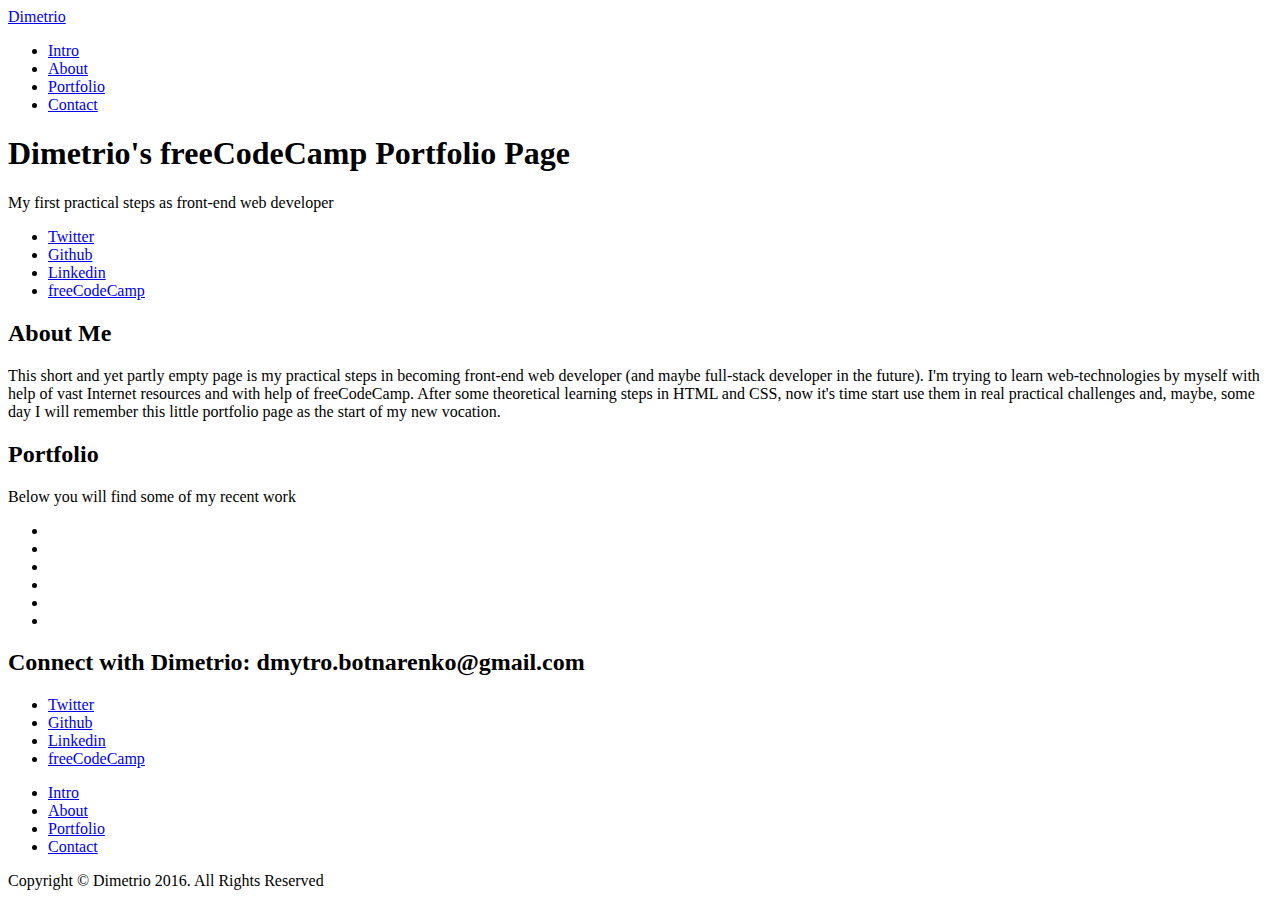
==== fccportfolio.html @ 78af760e "Actualized anchors" ====
<!DOCTYPE html>
<html lang="en">
  <head>
    <meta charset="utf-8">
    <meta http-equiv="X-UA-Compatible" content="IE=edge">
    <meta name="viewport" content="width=device-width, initial-scale=1">
    <title>Dimetrio's Portfolio</title>
    <link rel="stylesheet" href="css/style.css" media="screen" title="no title" charset="utf-8">
  </head>
  <body>
      <nav class="navbar">
        <a href="#dimetrio">Dimetrio</a>
        <ul class="navigation">
          <li><a href="#intro-section">Intro</a></li>
          <li><a href="#about-section">About</a></li>
          <li><a href="#portfolio-section">Portfolio</a></li>
          <li><a href="#contact-section">Contact</a></li>
        </ul>
      </nav>
      <div id="intro-section" class="section intro">
        <h1>Dimetrio's freeCodeCamp Portfolio Page</h1>
        <p>My first practical steps as front-end web developer</p>
        <ul>
          <li><a href="https://twitter.com/Dimetrio_UA" target="_blank">Twitter</a></li>
          <li><a href="https://github.com/dimetrio-ua" target="_blank">Github</a></li>
          <li><a href="https://www.linkedin.com/in/dmytro-botnarenko-53a66845?trk=nav_responsive_tab_profile_pic" target="_blank">Linkedin</a></li>
          <li><a href="http://www.freecodecamp.com/dimetrio-ua" target="_blank">freeCodeCamp</a></li>
        </ul>
      </div>
      <div id="about-section" class="section about">
        <article>
          <h2>About Me</h2>
          <p>
            This short and yet partly empty page is my practical steps in becoming front-end web developer (and maybe full-stack developer in the future). I'm trying to learn web-technologies by myself with help of vast Internet resources and with help of freeCodeCamp. After some theoretical learning steps in HTML and CSS, now it's time start use them in real practical challenges and, maybe, some day I will remember this little portfolio page as the start of my new vocation.
          </p>
          <div class="avatar"></div>
          <!--<img src="images/avatar.jpg" alt="dmytro's avatar">-->
        </article>
      </div>
      <div id="portfolio-section" class="section portfolio">
        <h2>Portfolio</h2>
        <p>Below you will find some of my recent work</p>
        <ul>
          <li><a href="#"></a></li>
          <li><a href="#"></a></li>
          <li><a href="#"></a></li>
          <li><a href="#"></a></li>
          <li><a href="#"></a></li>
          <li><a href="#"></a></li>
        </ul>
      </div>
      <div id="contact-section" class="section contact">
        <h2>Connect with Dimetrio: dmytro.botnarenko@gmail.com</h2>
        <ul>
          <li><a href="https://twitter.com/Dimetrio_UA" target="_blank">Twitter</a></li>
          <li><a href="https://github.com/dimetrio-ua" target="_blank">Github</a></li>
          <li><a href="https://www.linkedin.com/in/dmytro-botnarenko-53a66845?trk=nav_responsive_tab_profile_pic" target="_blank">Linkedin</a></li>
          <li><a href="http://www.freecodecamp.com/dimetrio-ua" target="_blank">freeCodeCamp</a></li>
        </ul>
      </div>
      <footer>
        <ul class="footer_nav">
          <li><a href="#intro-section">Intro</a></li>
          <li><a href="#about-section">About</a></li>
          <li><a href="#portfolio-section">Portfolio</a></li>
          <li><a href="#contact-section">Contact</a></li>
        </ul>
        <p>Copyright © Dimetrio 2016. All Rights Reserved</p>
      </footer>
  </body>
</html>
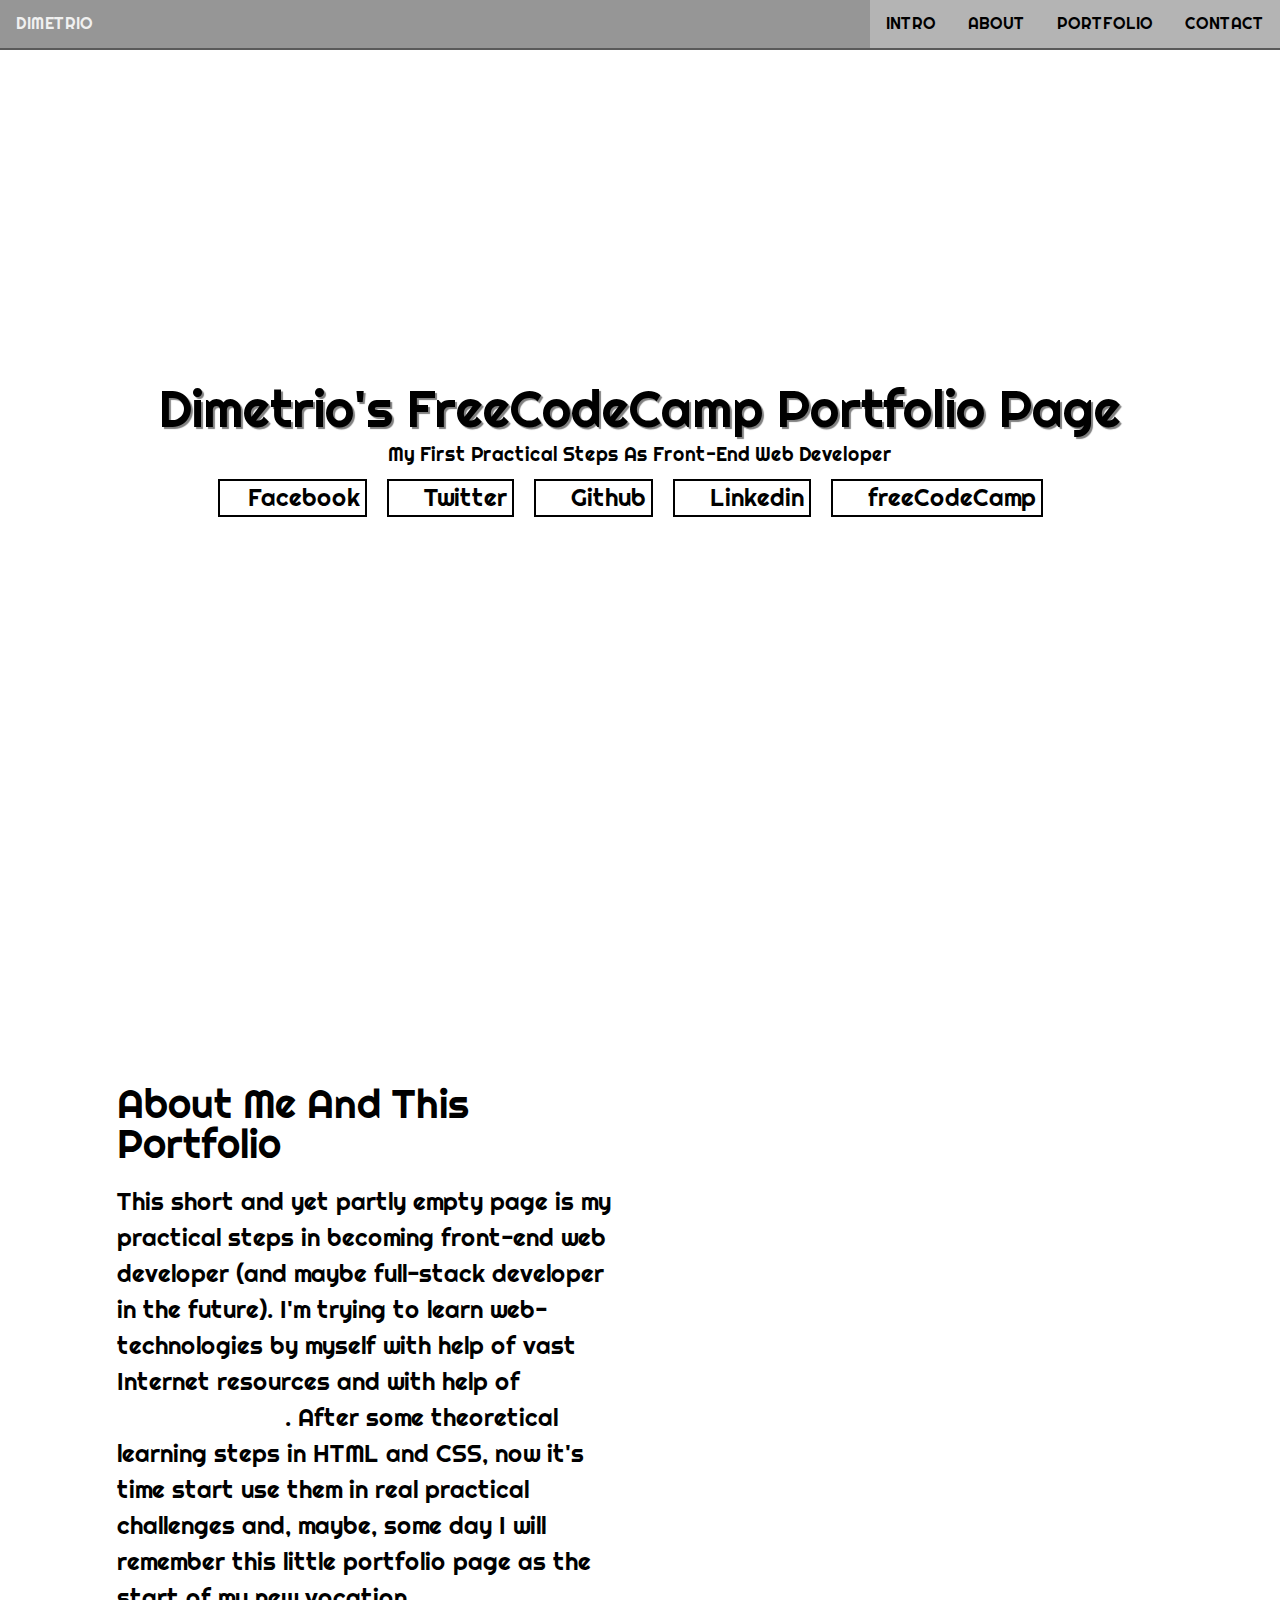
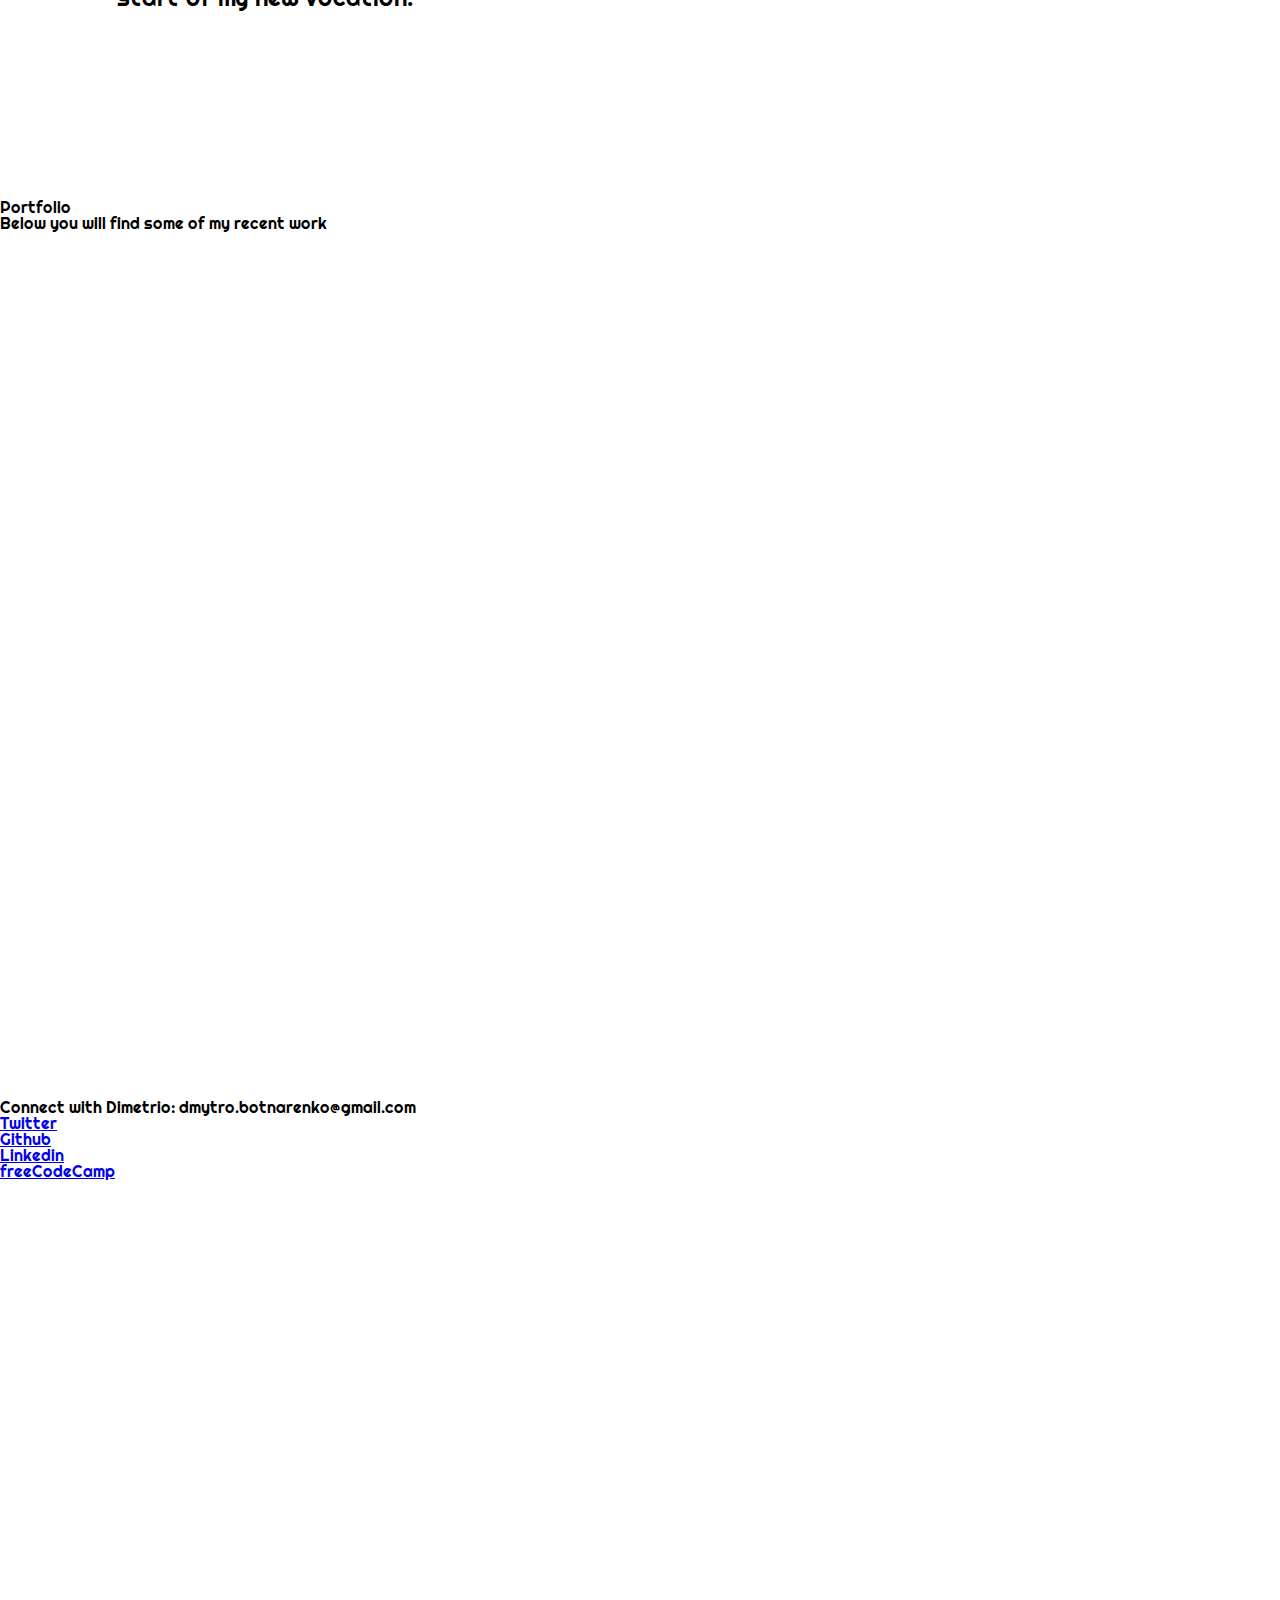
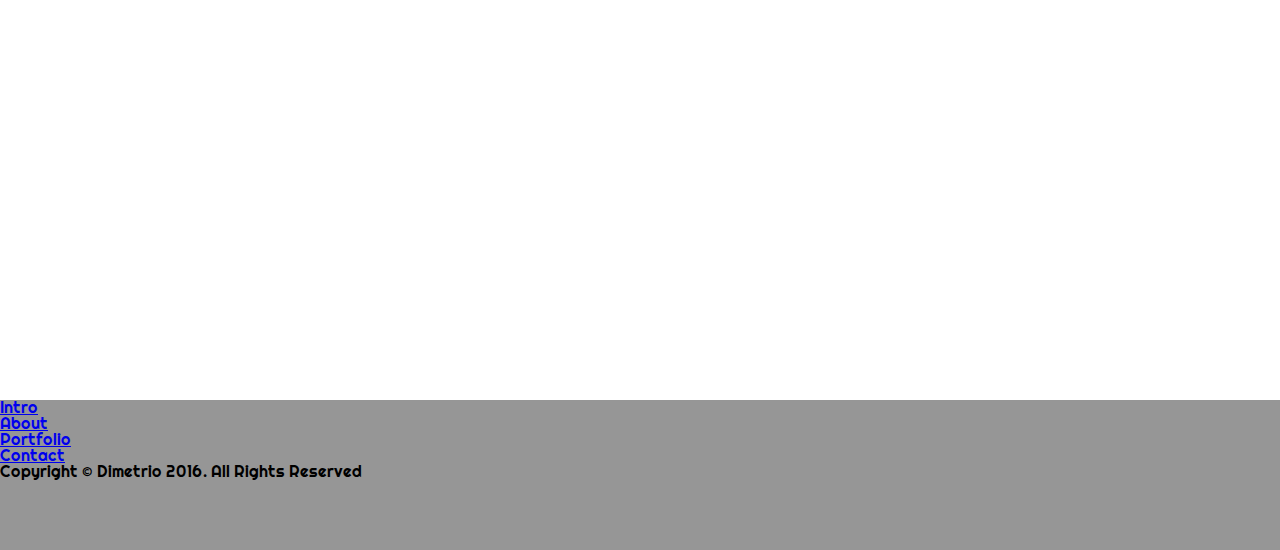
==== commit 295ef98b: "About Part Styles Applied" ====
--- a/fccportfolio.html
+++ b/fccportfolio.html
@@ -6,6 +6,7 @@
     <meta name="viewport" content="width=device-width, initial-scale=1">
     <title>Dimetrio's Portfolio</title>
     <link rel="stylesheet" href="css/style.css" media="screen" title="no title" charset="utf-8">
+    <link href='https://fonts.googleapis.com/css?family=Righteous' rel='stylesheet' type='text/css'>
   </head>
   <body>
       <nav class="navbar">
@@ -18,24 +19,26 @@
         </ul>
       </nav>
       <div id="intro-section" class="section intro">
-        <h1>Dimetrio's freeCodeCamp Portfolio Page</h1>
-        <p>My first practical steps as front-end web developer</p>
+        <h1>dimetrio's freeCodeCamp portfolio page</h1>
+        <p>my first practical steps as front-end web developer</p>
         <ul>
-          <li><a href="https://twitter.com/Dimetrio_UA" target="_blank">Twitter</a></li>
-          <li><a href="https://github.com/dimetrio-ua" target="_blank">Github</a></li>
-          <li><a href="https://www.linkedin.com/in/dmytro-botnarenko-53a66845?trk=nav_responsive_tab_profile_pic" target="_blank">Linkedin</a></li>
-          <li><a href="http://www.freecodecamp.com/dimetrio-ua" target="_blank">freeCodeCamp</a></li>
+          <li><a href="https://www.facebook.com/dmytro.botnarenko" target="_blank"><i></i>Facebook</a></li>
+          <li><a href="https://twitter.com/Dimetrio_UA" target="_blank"><i></i>Twitter</a></li>
+          <li><a href="https://github.com/dimetrio-ua" target="_blank"><i></i>Github</a></li>
+          <li><a href="https://www.linkedin.com/in/dmytro-botnarenko-53a66845?trk=nav_responsive_tab_profile_pic" target="_blank"><i></i>Linkedin</a></li>
+          <li><a href="http://www.freecodecamp.com/dimetrio-ua" target="_blank"><i></i>freeCodeCamp</a></li>
         </ul>
       </div>
       <div id="about-section" class="section about">
         <article>
-          <h2>About Me</h2>
-          <p>
-            This short and yet partly empty page is my practical steps in becoming front-end web developer (and maybe full-stack developer in the future). I'm trying to learn web-technologies by myself with help of vast Internet resources and with help of freeCodeCamp. After some theoretical learning steps in HTML and CSS, now it's time start use them in real practical challenges and, maybe, some day I will remember this little portfolio page as the start of my new vocation.
-          </p>
-          <div class="avatar"></div>
-          <!--<img src="images/avatar.jpg" alt="dmytro's avatar">-->
+          <div class="abouttext">
+            <h2>About me and this portfolio</h2>
+            <p>
+              This short and yet partly empty page is my practical steps in becoming front-end web developer (and maybe full-stack developer in the future). I'm trying to learn web-technologies by myself with help of vast Internet resources and with help of <a href="http://www.freecodecamp.com/"><em>freeCodeCamp</em></a>. After some theoretical learning steps in HTML and CSS, now it's time start use them in real practical challenges and, maybe, some day I will remember this little portfolio page as the start of my new vocation.
+            </p>
+          </div>
         </article>
+        <div class="avatar"></div>
       </div>
       <div id="portfolio-section" class="section portfolio">
         <h2>Portfolio</h2>
--- a/css/style.css
+++ b/css/style.css
@@ -0,0 +1,226 @@
+/*---------css reset start---------*/
+html, body, div, span, applet, object, iframe,
+h1, h2, h3, h4, h5, h6, p, blockquote, pre,
+a, abbr, acronym, address, big, cite, code,
+del, dfn, em, img, ins, kbd, q, s, samp,
+small, strike, strong, sub, sup, tt, var,
+b, u, i, center,
+dl, dt, dd, ol, ul, li,
+fieldset, form, label, legend,
+table, caption, tbody, tfoot, thead, tr, th, td,
+article, aside, canvas, details, embed,
+figure, figcaption, footer, header, hgroup,
+menu, nav, output, ruby, section, summary,
+time, mark, audio, video {
+	margin: 0;
+	padding: 0;
+	border: 0;
+	font-size: 100%;
+	font: inherit;
+	vertical-align: baseline;
+}
+/* HTML5 display-role reset for older browsers */
+article, aside, details, figcaption, figure,
+footer, header, hgroup, menu, nav, section {
+	display: block;
+}
+body {
+	line-height: 1;
+}
+ol, ul {
+	list-style: none;
+}
+blockquote, q {
+	quotes: none;
+}
+blockquote:before, blockquote:after,
+q:before, q:after {
+	content: '';
+	content: none;
+}
+table {
+	border-collapse: collapse;
+	border-spacing: 0;
+}
+/*---------css reset ending---------*/
+html, body {
+	height: 100%;
+}
+body {
+	width: 100%;
+
+}
+/*---------navigation bar styles---------*/
+nav {
+	height:3em;
+	background-color: rgba(150, 150, 150, 1.0);
+	position: fixed;
+	width: 100%;
+	z-index: 99;
+	display: flex;
+	justify-content: space-between;
+	border-bottom: 2px solid rgba(90, 90, 90, 1.0);
+}
+.navigation {
+	display: flex;
+	justify-content: flex-end;
+}
+nav a, .navigation a {
+	background-color: rgba(180, 180, 180, 1.0);
+	text-decoration: none;
+	display: block;
+	padding: 1em;
+	color: rgba(0, 0, 0, 1.0);
+	text-transform: uppercase;
+}
+nav a:hover, .navigation a:hover {
+  background: rgba(150, 150, 150, 0.5);
+	color: rgba(240, 240, 240, 1.0);
+}
+/*---------base sections styles---------*/
+.section {
+	height: 100%;
+	position: relative;
+	display: block;
+}
+	/*before pseudo-element is for transparent background*/
+.section::before {
+	content: '';
+	opacity: 0.6;
+	top: 0;
+	left: 0;
+	bottom: 0;
+	right: 0;
+	position: absolute;
+	z-index: -1;
+	/*fixed scrolling position achieved with background-attachment property*/
+	background-size: cover;
+	background-repeat: no-repeat;
+	background-attachment: fixed;
+}
+.intro::before {
+	background-image: url(../images/1.jpg);
+}
+.about::before {
+	background-image: url(../images/2.jpg);
+}
+.portfolio::before {
+	background-image: url(../images/3.jpg);
+}
+.contact::before {
+	background-image: url(../images/4.jpg);
+}
+footer {
+	height: 150px;
+	background-color: rgba(150, 150, 150, 1.0);
+}
+/*-------sections content styles----------*/
+h1, h2, p, a {
+	font-family: 'Righteous', cursive;
+}
+/*-------'intro' section content styles----------*/
+.intro {
+	display: flex;
+	flex-direction: column;
+	justify-content: center;
+}
+.intro h1, .intro p {
+	text-align: center;
+	text-transform: capitalize;
+}
+.intro h1 {
+	font-size: 3.2em;
+	text-shadow: 2px 2px 1px grey;
+}
+.intro p {
+	font-size: 1.2em;
+	padding-top: 10px;
+	/*padding-bottom: 15px;
+	border-bottom: 5px ridge rgba(230, 230, 230, 0.7);*/
+}
+.intro ul {
+	display: flex;
+	flex-direction: row;
+	justify-content: center;
+	margin-top: 15px;
+}
+.intro a {
+	text-decoration: none;
+	border: 2px solid black;
+	margin-right: 20px;
+	font-size: 1.5em;
+	padding: 5px 5px;
+	color: rgba(0, 0, 0, 1.0);
+	display: block;
+}
+.intro a:hover {
+	transition: all 0.4s ease-out;
+	background-color: rgba(0, 0, 0, 1.0);
+	color: rgba(255, 255, 255, 1.0);
+	transform: scale(1.1);
+}
+.intro i {
+	display: inline-block;
+	width: 25px;
+	height: 24px;
+	background-image: url(../images/spritesheet.png);
+	background-repeat: no-repeat;
+	margin: 0 5px 0 0;
+	background-size: 186px 31px;
+	vertical-align: bottom;
+}
+.intro li:hover i {
+	transition: all .4s ease-out;
+	background-image: url(../images/spritesheet_neg.png);
+	transform: scale(1.1);
+}
+.intro li:nth-child(1) i {
+	width: 18px;
+	background-position: -37px center;
+}
+.intro li:nth-child(2) i {
+	background-position: -97px center;
+}
+.intro li:nth-child(3) i {
+	background-position: -3px center;
+}
+.intro li:nth-child(4) i {
+	background-position: -65px center;
+}
+.intro li:nth-child(5) i {
+	background-position: -127px center;
+}
+/*-------'about' section content styles----------*/
+.about {
+	display: flex;
+	flex-direction: row;
+	justify-content: space-around;
+	align-items: center;
+}
+.about article {
+	width:40%;
+}
+.about p a {
+	text-decoration: none;
+	color: rgba(255, 255, 255, 1.0);
+}
+.about p a:hover {
+	color: rgba(0, 100, 0, 1);
+	text-decoration: underline;
+}
+.about h2 {
+	font-size: 2.5em;
+	text-transform: capitalize;
+	margin-bottom: 20px;
+}
+.about p {
+	font-size: 1.5em;
+	line-height: 1.5;
+}
+.about .avatar {
+	width: 300px;
+	height: 300px;
+	background: url(../images/avatar.jpg) no-repeat;
+	border-radius: 50%;
+}
+/*-------'portfolio' section content styles----------*/
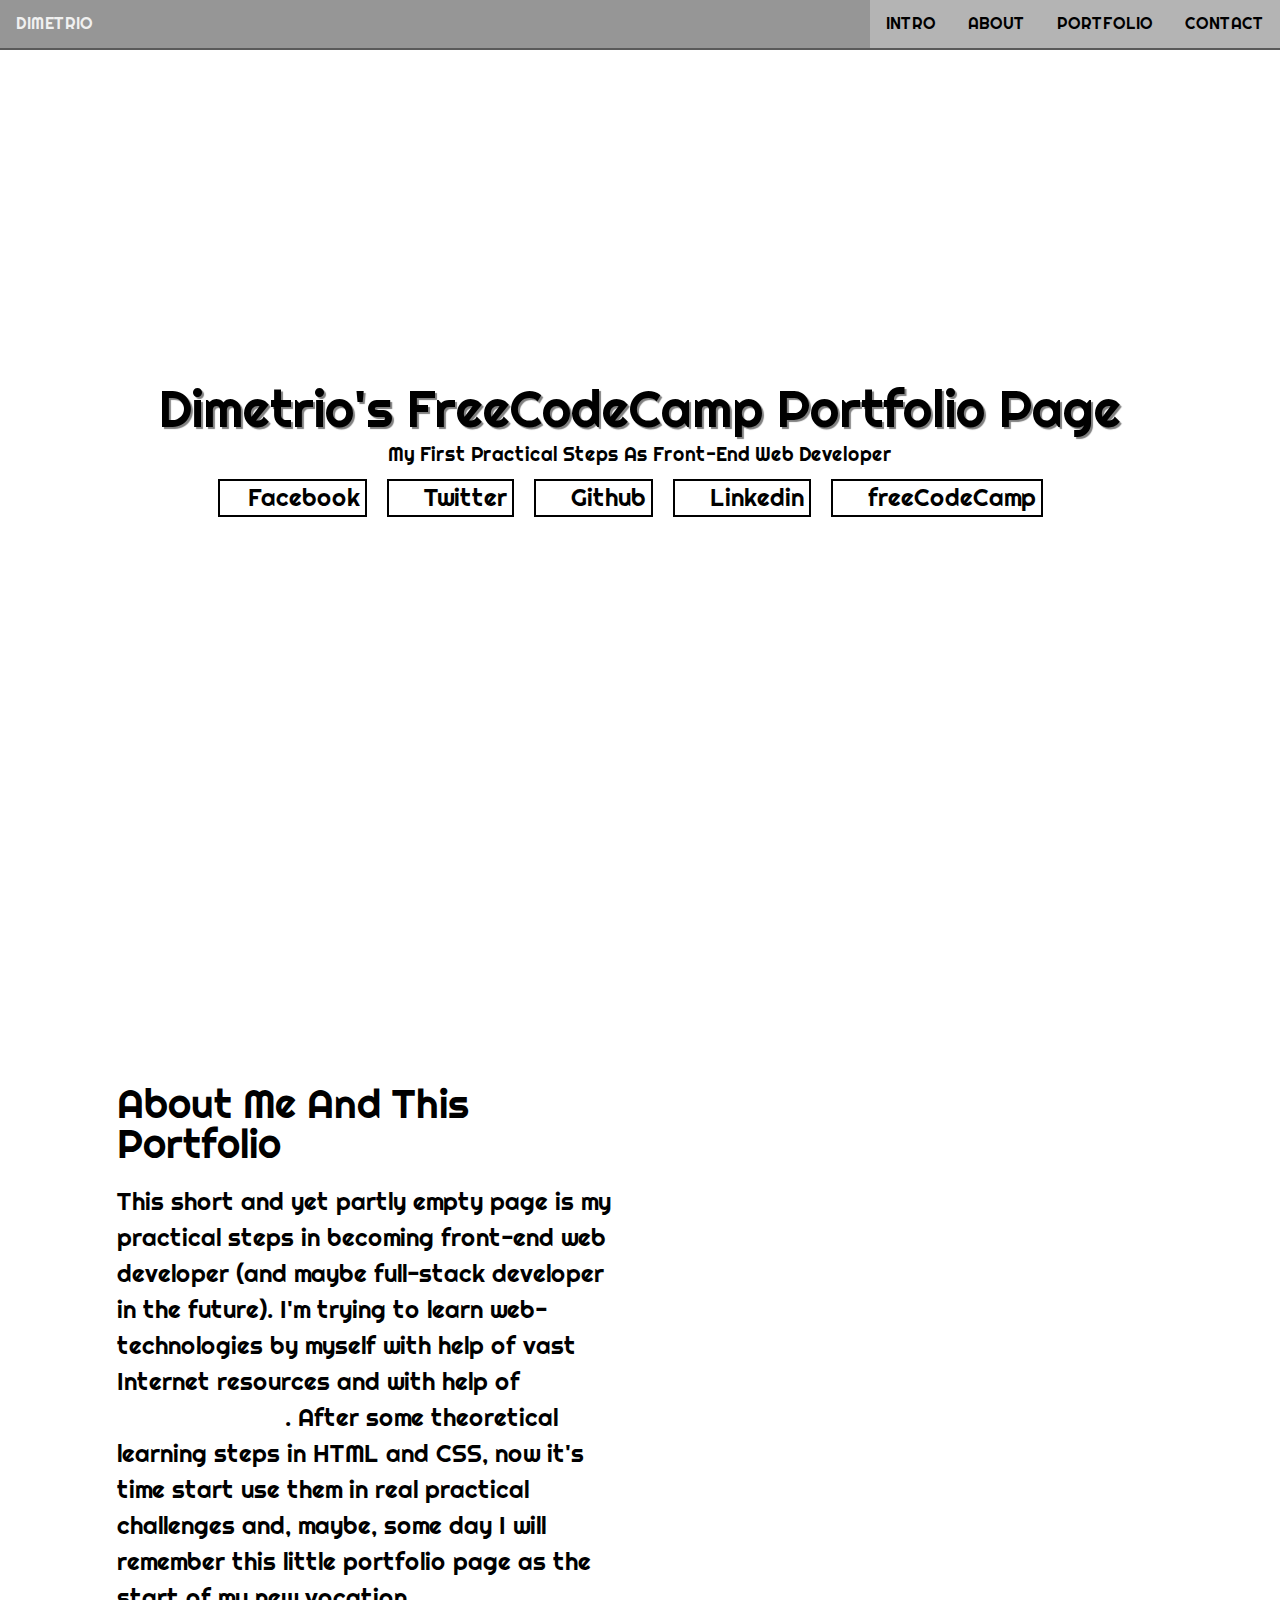
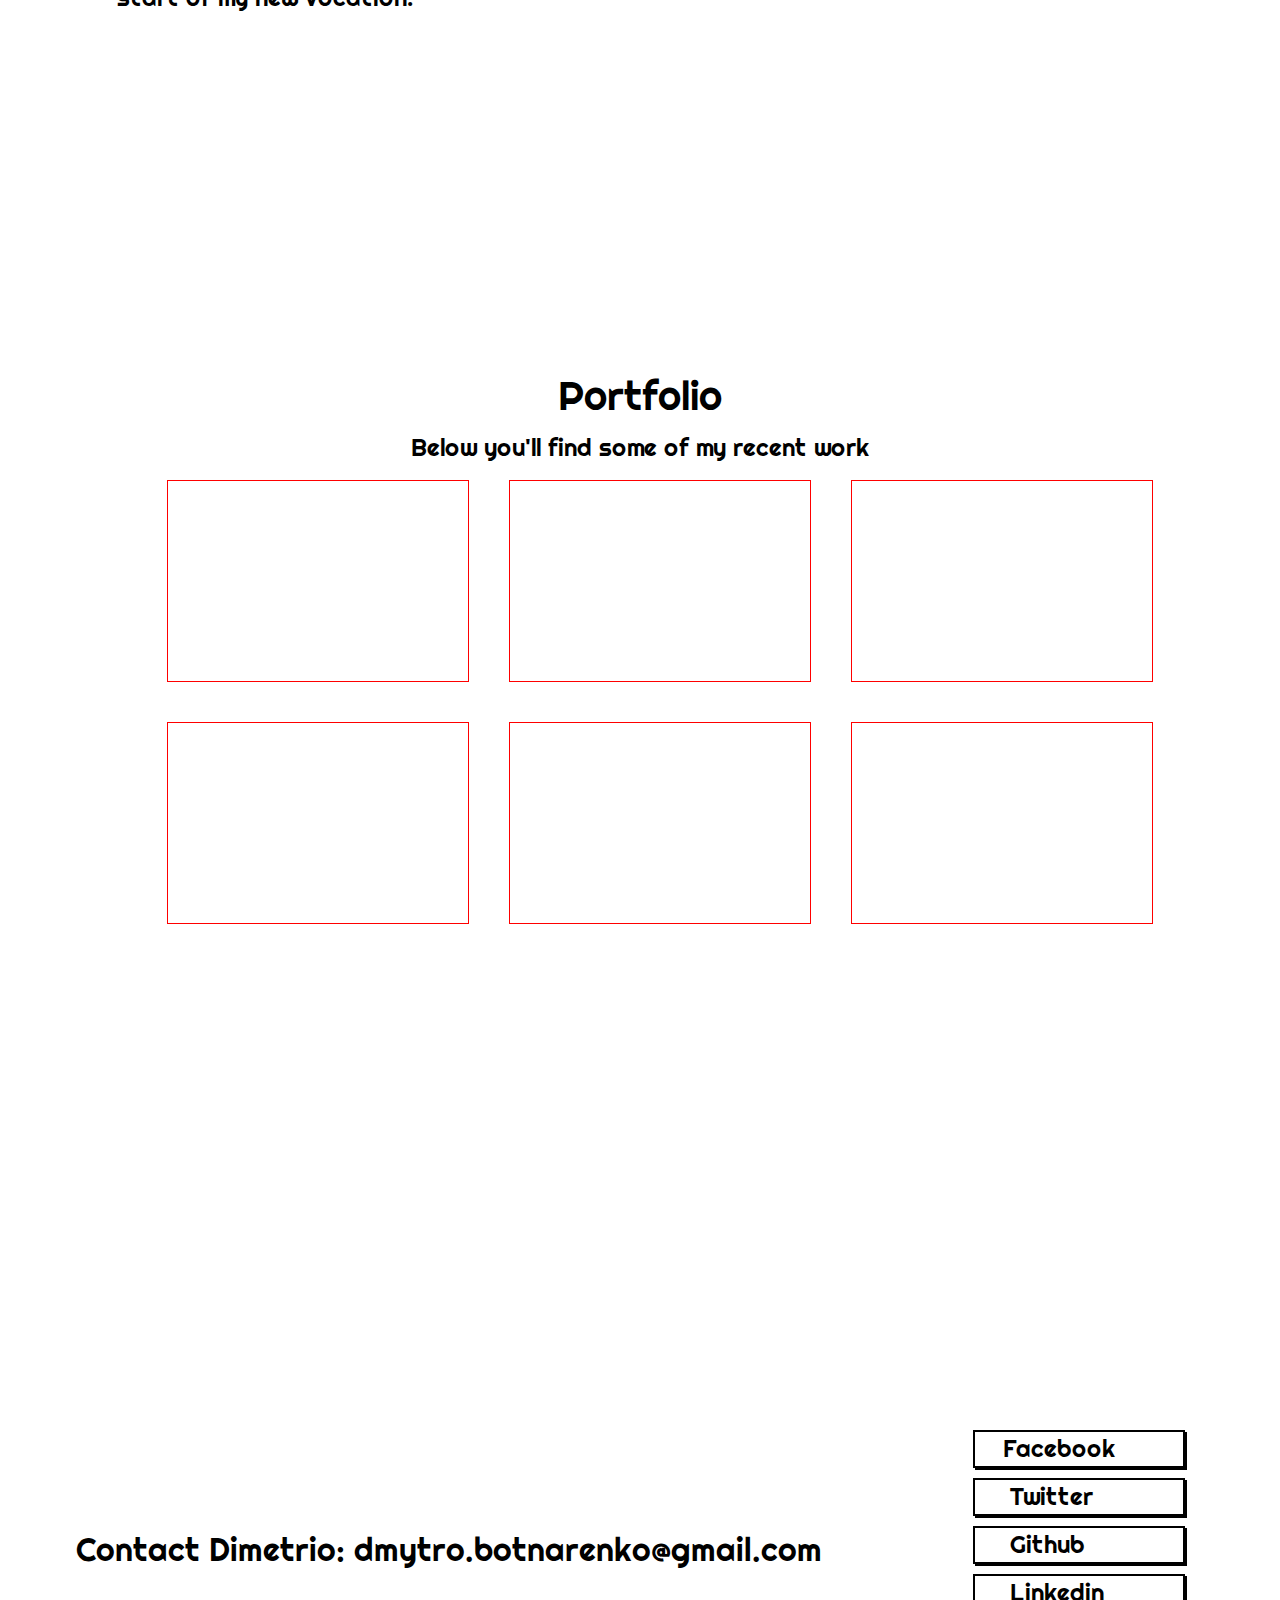
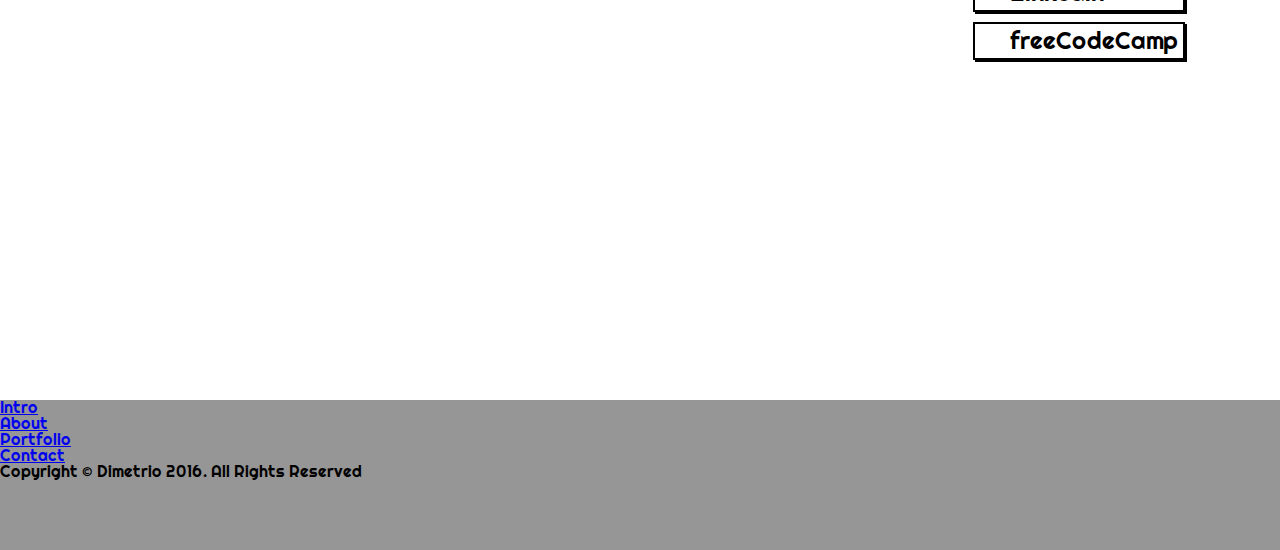
==== commit 3b35cedd: "Contact Part Styles Applied" ====
--- a/fccportfolio.html
+++ b/fccportfolio.html
@@ -42,23 +42,26 @@
       </div>
       <div id="portfolio-section" class="section portfolio">
         <h2>Portfolio</h2>
-        <p>Below you will find some of my recent work</p>
-        <ul>
-          <li><a href="#"></a></li>
-          <li><a href="#"></a></li>
-          <li><a href="#"></a></li>
-          <li><a href="#"></a></li>
-          <li><a href="#"></a></li>
-          <li><a href="#"></a></li>
-        </ul>
+        <p>Below you'll find some of my recent work</p>
+        <div>
+          <ul>
+            <li><a href="#"></a></li>
+            <li><a href="#"></a></li>
+            <li><a href="#"></a></li>
+            <li><a href="#"></a></li>
+            <li><a href="#"></a></li>
+            <li><a href="#"></a></li>
+          </ul>
+        </div>
       </div>
       <div id="contact-section" class="section contact">
-        <h2>Connect with Dimetrio: dmytro.botnarenko@gmail.com</h2>
+        <h2>Contact Dimetrio: dmytro.botnarenko@gmail.com</h2>
         <ul>
-          <li><a href="https://twitter.com/Dimetrio_UA" target="_blank">Twitter</a></li>
-          <li><a href="https://github.com/dimetrio-ua" target="_blank">Github</a></li>
-          <li><a href="https://www.linkedin.com/in/dmytro-botnarenko-53a66845?trk=nav_responsive_tab_profile_pic" target="_blank">Linkedin</a></li>
-          <li><a href="http://www.freecodecamp.com/dimetrio-ua" target="_blank">freeCodeCamp</a></li>
+          <li><a href="https://www.facebook.com/dmytro.botnarenko" target="_blank"><i></i>Facebook</a></li>
+          <li><a href="https://twitter.com/Dimetrio_UA" target="_blank"><i></i>Twitter</a></li>
+          <li><a href="https://github.com/dimetrio-ua" target="_blank"><i></i>Github</a></li>
+          <li><a href="https://www.linkedin.com/in/dmytro-botnarenko-53a66845?trk=nav_responsive_tab_profile_pic" target="_blank"><i></i>Linkedin</a></li>
+          <li><a href="http://www.freecodecamp.com/dimetrio-ua" target="_blank"><i></i>freeCodeCamp</a></li>
         </ul>
       </div>
       <footer>
--- a/css/style.css
+++ b/css/style.css
@@ -224,3 +224,95 @@
 	border-radius: 50%;
 }
 /*-------'portfolio' section content styles----------*/
+.portfolio {
+	display: flex;
+	flex-direction: column;
+	justify-content: center;
+	align-items: center;
+}
+.portfolio a {
+	display: block;
+	border: 1px solid red;
+	width: 300px;
+	height: 200px;
+}
+.portfolio ul {
+	display: flex;
+	flex-direction: row;
+	justify-content: center;
+	flex-wrap: wrap;
+	align-items: center;
+}
+.portfolio ul li {
+	margin-left: 40px;
+}
+.portfolio ul li:nth-child(-n+3) {
+	margin-bottom: 40px;
+}
+.portfolio h2 {
+	font-size: 2.5em;
+	margin-bottom: 20px;
+}
+.portfolio p {
+	margin-bottom: 20px;
+	font-size: 1.5em;
+}
+/*-------'contact' section content styles----------*/
+.contact {
+	display: flex;
+	flex-direction: row;
+	justify-content: space-around;
+	align-items: center;
+}
+.contact h2 {
+	font-size: 2.0em;
+}
+.contact a {
+	text-decoration: none;
+	border: 2px solid black;
+	margin-right: 20px;
+	font-size: 1.5em;
+	padding: 5px 5px;
+	color: rgba(0, 0, 0, 1.0);
+	display: block;
+	box-shadow: 2px 2px;
+	margin-bottom: 10px;
+}
+.contact a:hover {
+	transition: all 0.4s ease-out;
+	background-color: rgba(0, 0, 0, 1.0);
+	color: rgba(255, 255, 255, 1.0);
+	transform: scale(1.1);
+}
+.contact i {
+	display: inline-block;
+	width: 25px;
+	height: 24px;
+	background-image: url(../images/spritesheet.png);
+	background-repeat: no-repeat;
+	margin: 0 5px 0 0;
+	background-size: 186px 31px;
+	vertical-align: bottom;
+}
+.contact li:hover i {
+	transition: all .4s ease-out;
+	background-image: url(../images/spritesheet_neg.png);
+	transform: scale(1.1);
+}
+.contact li:nth-child(1) i {
+	width: 18px;
+	background-position: -37px center;
+}
+.contact li:nth-child(2) i {
+	background-position: -97px center;
+}
+.contact li:nth-child(3) i {
+	background-position: -3px center;
+}
+.contact li:nth-child(4) i {
+	background-position: -65px center;
+}
+.contact li:nth-child(5) i {
+	background-position: -127px center;
+}
+/*-------footer section content styles----------*/
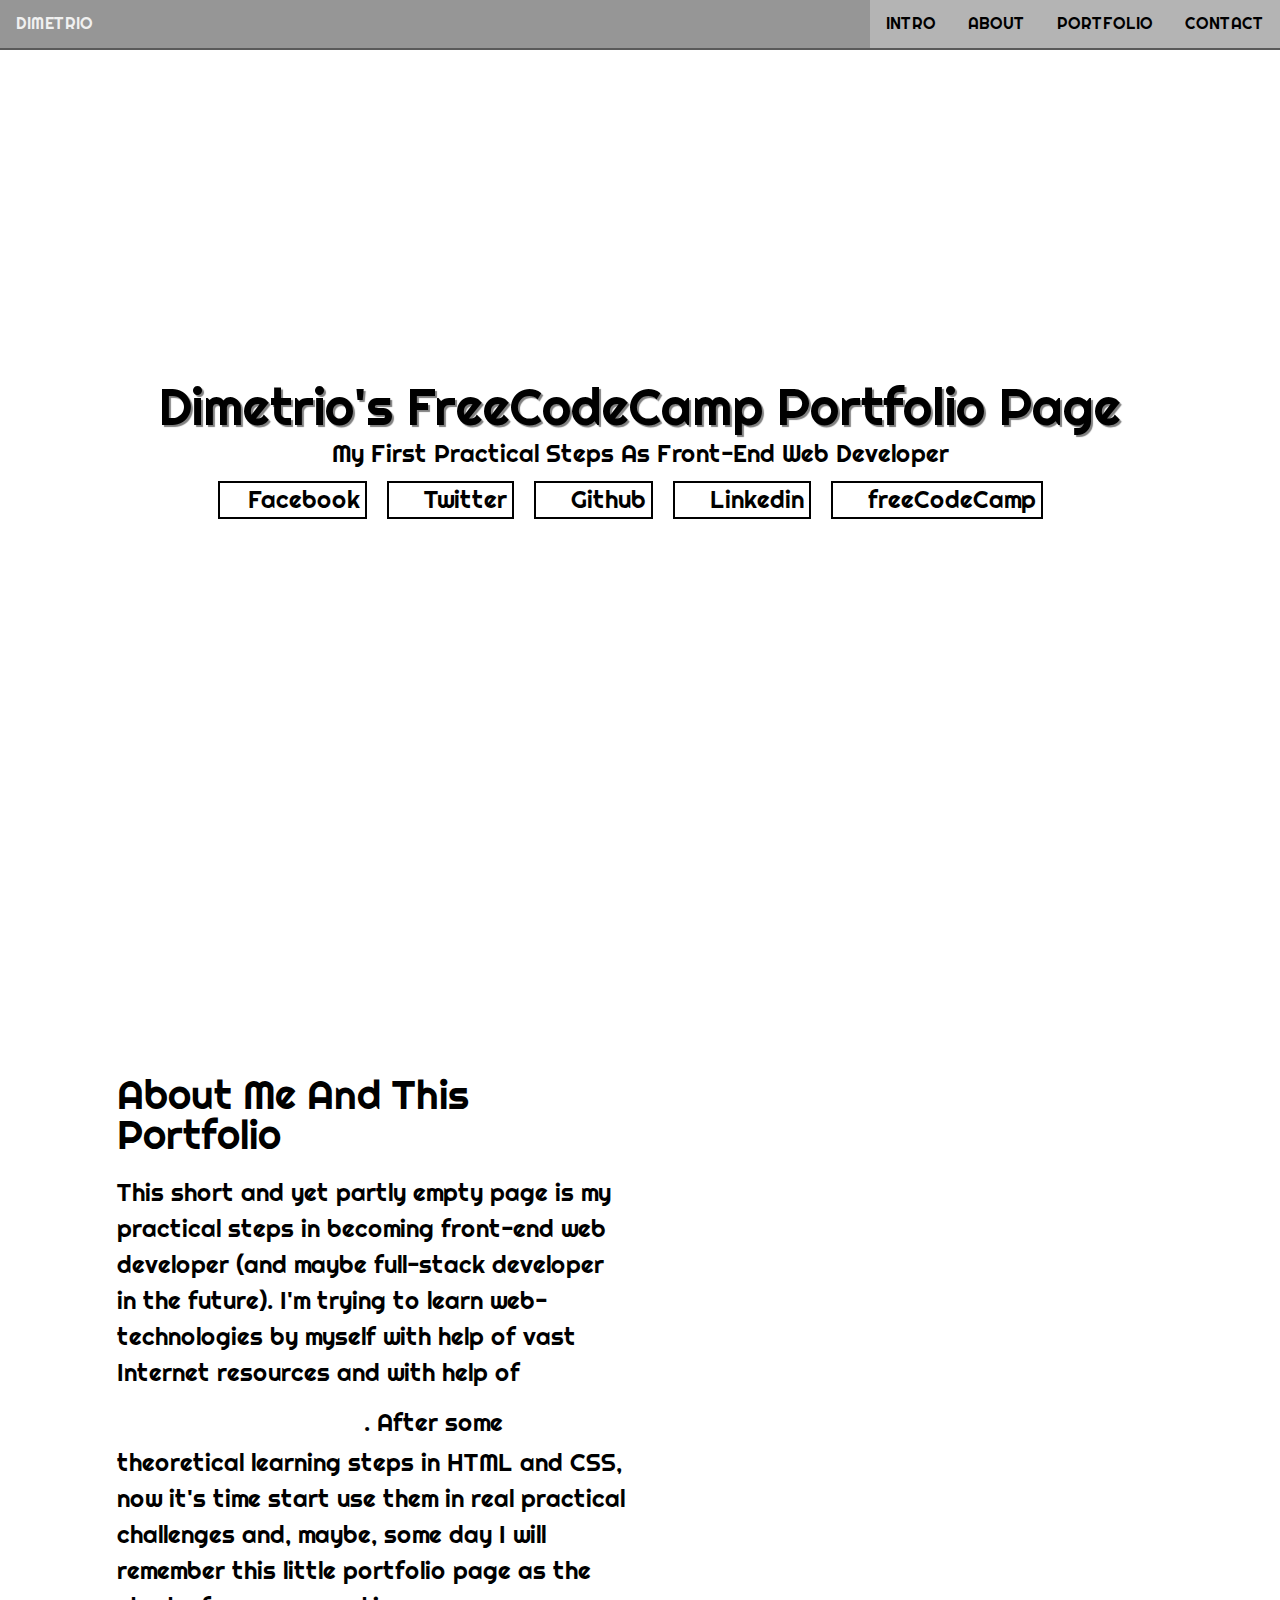
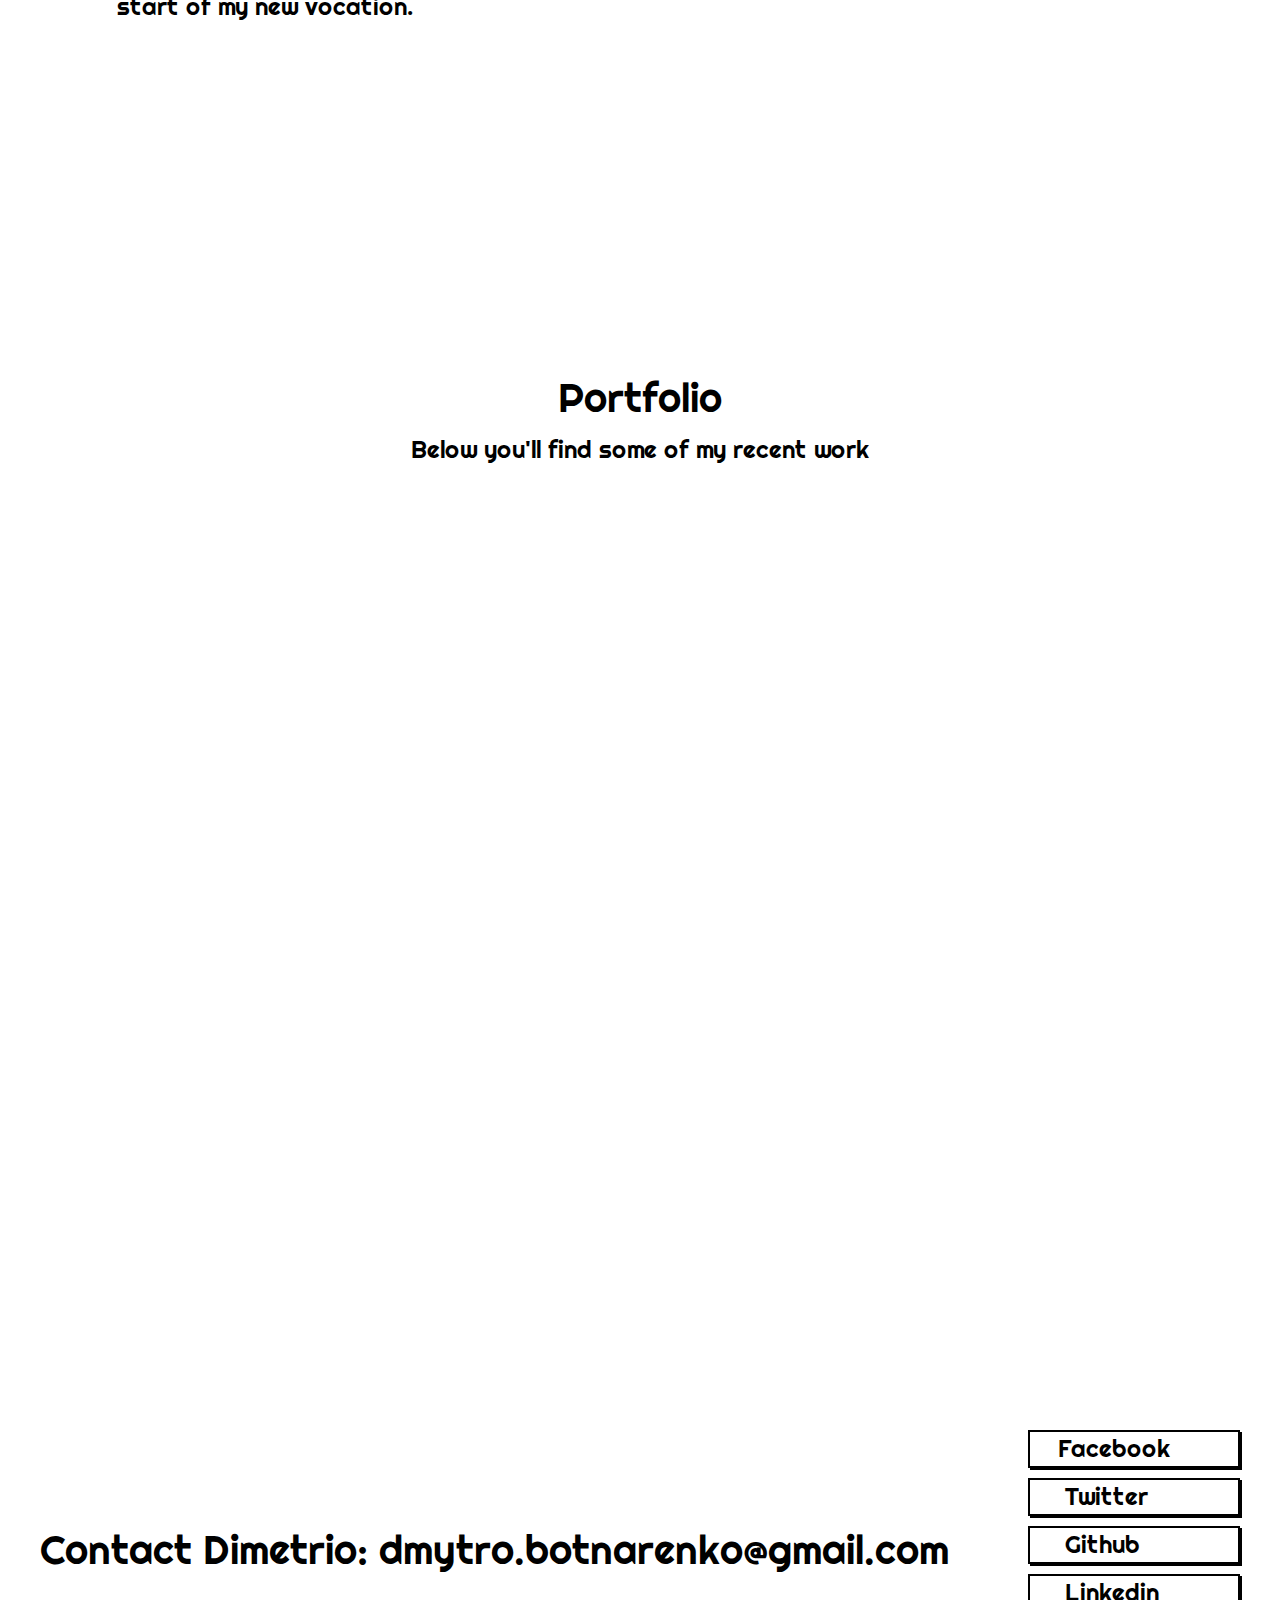
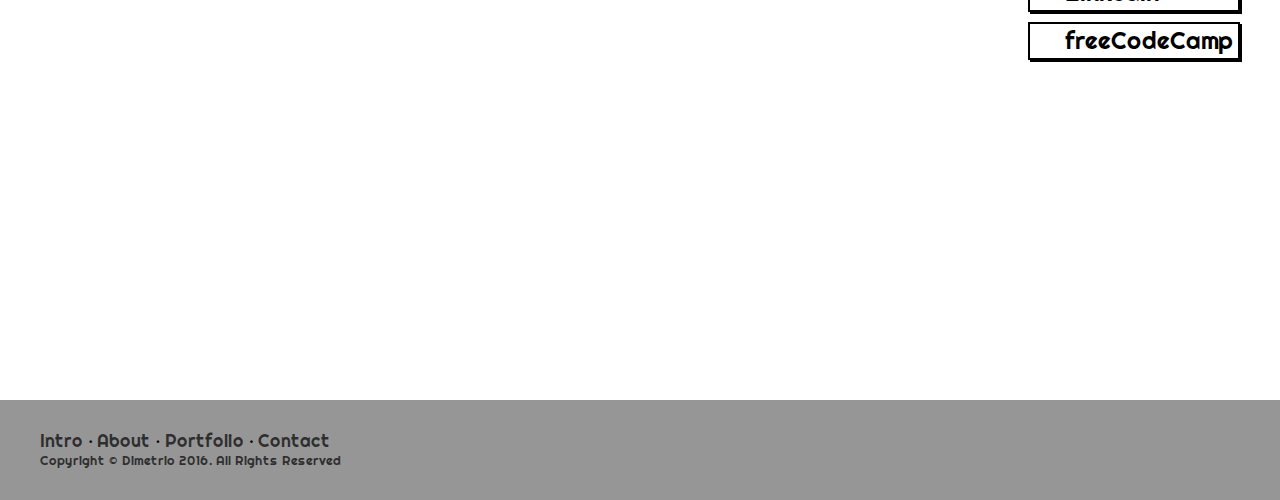
==== commit cfd308de: "Some @media styles & some css code minimizing" ====
--- a/fccportfolio.html
+++ b/fccportfolio.html
@@ -9,8 +9,8 @@
     <link href='https://fonts.googleapis.com/css?family=Righteous' rel='stylesheet' type='text/css'>
   </head>
   <body>
-      <nav class="navbar">
-        <a href="#dimetrio">Dimetrio</a>
+      <nav>
+        <a href="#about-section">Dimetrio</a>
         <ul class="navigation">
           <li><a href="#intro-section">Intro</a></li>
           <li><a href="#about-section">About</a></li>
@@ -34,7 +34,7 @@
           <div class="abouttext">
             <h2>About me and this portfolio</h2>
             <p>
-              This short and yet partly empty page is my practical steps in becoming front-end web developer (and maybe full-stack developer in the future). I'm trying to learn web-technologies by myself with help of vast Internet resources and with help of <a href="http://www.freecodecamp.com/"><em>freeCodeCamp</em></a>. After some theoretical learning steps in HTML and CSS, now it's time start use them in real practical challenges and, maybe, some day I will remember this little portfolio page as the start of my new vocation.
+              This short and yet partly empty page is my practical steps in becoming front-end web developer (and maybe full-stack developer in the future). I'm trying to learn web-technologies by myself with help of vast Internet resources and with help of <a href="http://www.freecodecamp.com/" target="_blank"><em>freeCodeCamp</em></a>. After some theoretical learning steps in HTML and CSS, now it's time start use them in real practical challenges and, maybe, some day I will remember this little portfolio page as the start of my new vocation.
             </p>
           </div>
         </article>
@@ -45,12 +45,12 @@
         <p>Below you'll find some of my recent work</p>
         <div>
           <ul>
-            <li><a href="#"></a></li>
-            <li><a href="#"></a></li>
-            <li><a href="#"></a></li>
-            <li><a href="#"></a></li>
-            <li><a href="#"></a></li>
-            <li><a href="#"></a></li>
+            <li><a href="http://www.w3schools.com/" target="_blank"><div>Plain html/css project</div></a></li>
+            <li><a href="http://getbootstrap.com/" target="_blank"><div>Project using Bootstrap</div></a></li>
+            <li><a href="https://www.javascript.com/" target="_blank"><div>Project with html/css and JS</div></a></li>
+            <li><a href="https://responsivedesign.is/examples" target="_blank"><div>Fully responsive project</div></a></li>
+            <li><a href="http://sass-lang.com/" target="_blank"><div>Project using css preprocessors</div></a></li>
+            <li><a href="https://angularjs.org/" target="_blank"><div>Project using angular JS</div></a></li>
           </ul>
         </div>
       </div>
--- a/css/style.css
+++ b/css/style.css
@@ -48,7 +48,6 @@
 }
 body {
 	width: 100%;
-
 }
 /*---------navigation bar styles---------*/
 nav {
@@ -67,9 +66,9 @@
 }
 nav a, .navigation a {
 	background-color: rgba(180, 180, 180, 1.0);
-	text-decoration: none;
 	display: block;
 	padding: 1em;
+	font-size: 1.0em;
 	color: rgba(0, 0, 0, 1.0);
 	text-transform: uppercase;
 }
@@ -110,15 +109,24 @@
 .contact::before {
 	background-image: url(../images/4.jpg);
 }
-footer {
-	height: 150px;
-	background-color: rgba(150, 150, 150, 1.0);
-}
 /*-------sections content styles----------*/
 h1, h2, p, a {
 	font-family: 'Righteous', cursive;
 }
-/*-------'intro' section content styles----------*/
+h1 {
+	font-size: 3.2em;
+}
+h2 {
+	font-size: 2.5em;
+}
+p {
+	font-size: 1.5em;
+}
+a {
+	font-size: 1.5em;
+	text-decoration: none;
+}
+/*-------'intro' section content styles +'contact' section links styles----------*/
 .intro {
 	display: flex;
 	flex-direction: column;
@@ -129,11 +137,9 @@
 	text-transform: capitalize;
 }
 .intro h1 {
-	font-size: 3.2em;
 	text-shadow: 2px 2px 1px grey;
 }
 .intro p {
-	font-size: 1.2em;
 	padding-top: 10px;
 	/*padding-bottom: 15px;
 	border-bottom: 5px ridge rgba(230, 230, 230, 0.7);*/
@@ -144,22 +150,20 @@
 	justify-content: center;
 	margin-top: 15px;
 }
-.intro a {
-	text-decoration: none;
+.intro a, .contact a {
 	border: 2px solid black;
+	padding: 5px 5px;
 	margin-right: 20px;
-	font-size: 1.5em;
-	padding: 5px 5px;
 	color: rgba(0, 0, 0, 1.0);
 	display: block;
 }
-.intro a:hover {
+.intro a:hover, .contact a:hover {
 	transition: all 0.4s ease-out;
 	background-color: rgba(0, 0, 0, 1.0);
 	color: rgba(255, 255, 255, 1.0);
 	transform: scale(1.1);
 }
-.intro i {
+.intro i, .contact i {
 	display: inline-block;
 	width: 25px;
 	height: 24px;
@@ -169,25 +173,25 @@
 	background-size: 186px 31px;
 	vertical-align: bottom;
 }
-.intro li:hover i {
+.intro li:hover i, .contact li:hover i {
 	transition: all .4s ease-out;
 	background-image: url(../images/spritesheet_neg.png);
 	transform: scale(1.1);
 }
-.intro li:nth-child(1) i {
+.intro li:nth-child(1) i, .contact li:nth-child(1) i {
 	width: 18px;
 	background-position: -37px center;
 }
-.intro li:nth-child(2) i {
+.intro li:nth-child(2) i, .contact li:nth-child(2) i {
 	background-position: -97px center;
 }
-.intro li:nth-child(3) i {
+.intro li:nth-child(3) i, .contact li:nth-child(3) i {
 	background-position: -3px center;
 }
-.intro li:nth-child(4) i {
+.intro li:nth-child(4) i, .contact li:nth-child(4) i {
 	background-position: -65px center;
 }
-.intro li:nth-child(5) i {
+.intro li:nth-child(5) i, .contact li:nth-child(5) i {
 	background-position: -127px center;
 }
 /*-------'about' section content styles----------*/
@@ -201,7 +205,6 @@
 	width:40%;
 }
 .about p a {
-	text-decoration: none;
 	color: rgba(255, 255, 255, 1.0);
 }
 .about p a:hover {
@@ -209,12 +212,10 @@
 	text-decoration: underline;
 }
 .about h2 {
-	font-size: 2.5em;
 	text-transform: capitalize;
 	margin-bottom: 20px;
 }
 .about p {
-	font-size: 1.5em;
 	line-height: 1.5;
 }
 .about .avatar {
@@ -231,10 +232,44 @@
 	align-items: center;
 }
 .portfolio a {
-	display: block;
-	border: 1px solid red;
+	display: inline-flex;
+	flex-direction: column;
+	justify-content: flex-end;
 	width: 300px;
 	height: 200px;
+	background-repeat: no-repeat;
+	background-size: cover;
+	opacity: 0.7;
+	text-align: center;
+	color: rgba(255, 255, 255, 1.0);
+	-webkit-filter: grayscale(100%);
+	filter: grayscale(100%);
+	font-size: 1em;
+}
+.portfolio li:nth-child(1) a {
+	background-image: url(../images/html-css.png);
+}
+.portfolio li:nth-child(2) a {
+	background-image: url(../images/bootstrap.png);
+}
+.portfolio li:nth-child(3) a {
+	background-image: url(../images/frontendjq.png);
+}
+.portfolio li:nth-child(4) a {
+	background-image: url(../images/responsive.png);
+}
+.portfolio li:nth-child(5) a {
+	background-image: url(../images/preproc.png);
+}
+.portfolio li:nth-child(6) a {
+	background-image: url(../images/angular.png);
+}
+.portfolio a:hover {
+	transition: all 0.2s ease-out;
+	opacity: 1.0;
+	box-shadow: 5px 5px 2px 2px black;
+	-webkit-filter: grayscale(0%);
+	filter: grayscale(0%);
 }
 .portfolio ul {
 	display: flex;
@@ -249,13 +284,23 @@
 .portfolio ul li:nth-child(-n+3) {
 	margin-bottom: 40px;
 }
+.portfolio a div {
+	opacity: 0;
+	width:300px;
+	height: 40px;
+	background-color: rgba(0, 0, 0, 0.7);
+	padding-top: 10px;
+}
+.portfolio a:hover div {
+	opacity: 1;
+	transition: all 0.5s ease-out;
+	letter-spacing: 1px;
+}
 .portfolio h2 {
-	font-size: 2.5em;
 	margin-bottom: 20px;
 }
 .portfolio p {
 	margin-bottom: 20px;
-	font-size: 1.5em;
 }
 /*-------'contact' section content styles----------*/
 .contact {
@@ -264,55 +309,82 @@
 	justify-content: space-around;
 	align-items: center;
 }
-.contact h2 {
-	font-size: 2.0em;
-}
 .contact a {
-	text-decoration: none;
-	border: 2px solid black;
-	margin-right: 20px;
-	font-size: 1.5em;
-	padding: 5px 5px;
-	color: rgba(0, 0, 0, 1.0);
-	display: block;
 	box-shadow: 2px 2px;
 	margin-bottom: 10px;
-}
-.contact a:hover {
-	transition: all 0.4s ease-out;
-	background-color: rgba(0, 0, 0, 1.0);
-	color: rgba(255, 255, 255, 1.0);
-	transform: scale(1.1);
-}
-.contact i {
-	display: inline-block;
-	width: 25px;
-	height: 24px;
-	background-image: url(../images/spritesheet.png);
-	background-repeat: no-repeat;
-	margin: 0 5px 0 0;
-	background-size: 186px 31px;
-	vertical-align: bottom;
-}
-.contact li:hover i {
-	transition: all .4s ease-out;
-	background-image: url(../images/spritesheet_neg.png);
-	transform: scale(1.1);
-}
-.contact li:nth-child(1) i {
-	width: 18px;
-	background-position: -37px center;
-}
-.contact li:nth-child(2) i {
-	background-position: -97px center;
-}
-.contact li:nth-child(3) i {
-	background-position: -3px center;
-}
-.contact li:nth-child(4) i {
-	background-position: -65px center;
-}
-.contact li:nth-child(5) i {
-	background-position: -127px center;
+	margin-right: 0px;
 }
 /*-------footer section content styles----------*/
+footer {
+	display: flex;
+	flex-direction: column;
+	justify-content: center;
+	height: 100px;
+	padding: 0 0 0 40px;
+	background-color: rgba(150, 150, 150, 1.0);
+}
+footer li {
+	display:inline-block;
+}
+footer li:nth-child(-n+3):after {
+	content: '\00b7';
+	padding-left: 5px;
+	font-weight: bold;
+}
+footer a {
+	font-size: 1.1em;
+	color: rgba(0, 0, 0, 0.7);
+}
+footer a:hover {
+	color: rgba(240, 240, 240, 1.0);
+}
+footer p {
+	margin-top: 5px;
+	font-size: 0.8em;
+	color: rgba(0, 0, 0, 0.7);
+}
+/*-------@media styles----------*/
+/* Laptops ----------- */
+@media screen and (min-width : 1367px) {
+	.portfolio a {
+		width: 375px;
+		height: 250px;
+	}
+	.portfolio a div {
+		width: 375px;
+	}
+}
+/* Desktops ----------- */
+@media screen and (min-width : 1601px) {
+	.portfolio a {
+		width: 450px;
+		height: 300px;
+	}
+	.portfolio a div {
+		width: 450px;
+	}
+}
+/* Large Desktops ----------- */
+@media screen and (min-width : 1921px) {
+	.portfolio a {
+		width: 450px;
+		height: 300px;
+	}
+	.portfolio ul li {
+		margin-left: 120px;
+	}
+	.portfolio ul li:nth-child(-n+3) {
+		margin-bottom: 120px;
+	}
+	.portfolio a div {
+		width: 450px;
+	}
+	.portfolio h2 {
+		font-size: 3.5em;
+		margin-bottom: 50px;
+	}
+	.portfolio p {
+		margin-bottom: 50px;
+		font-size: 2.5em;
+	}
+}
